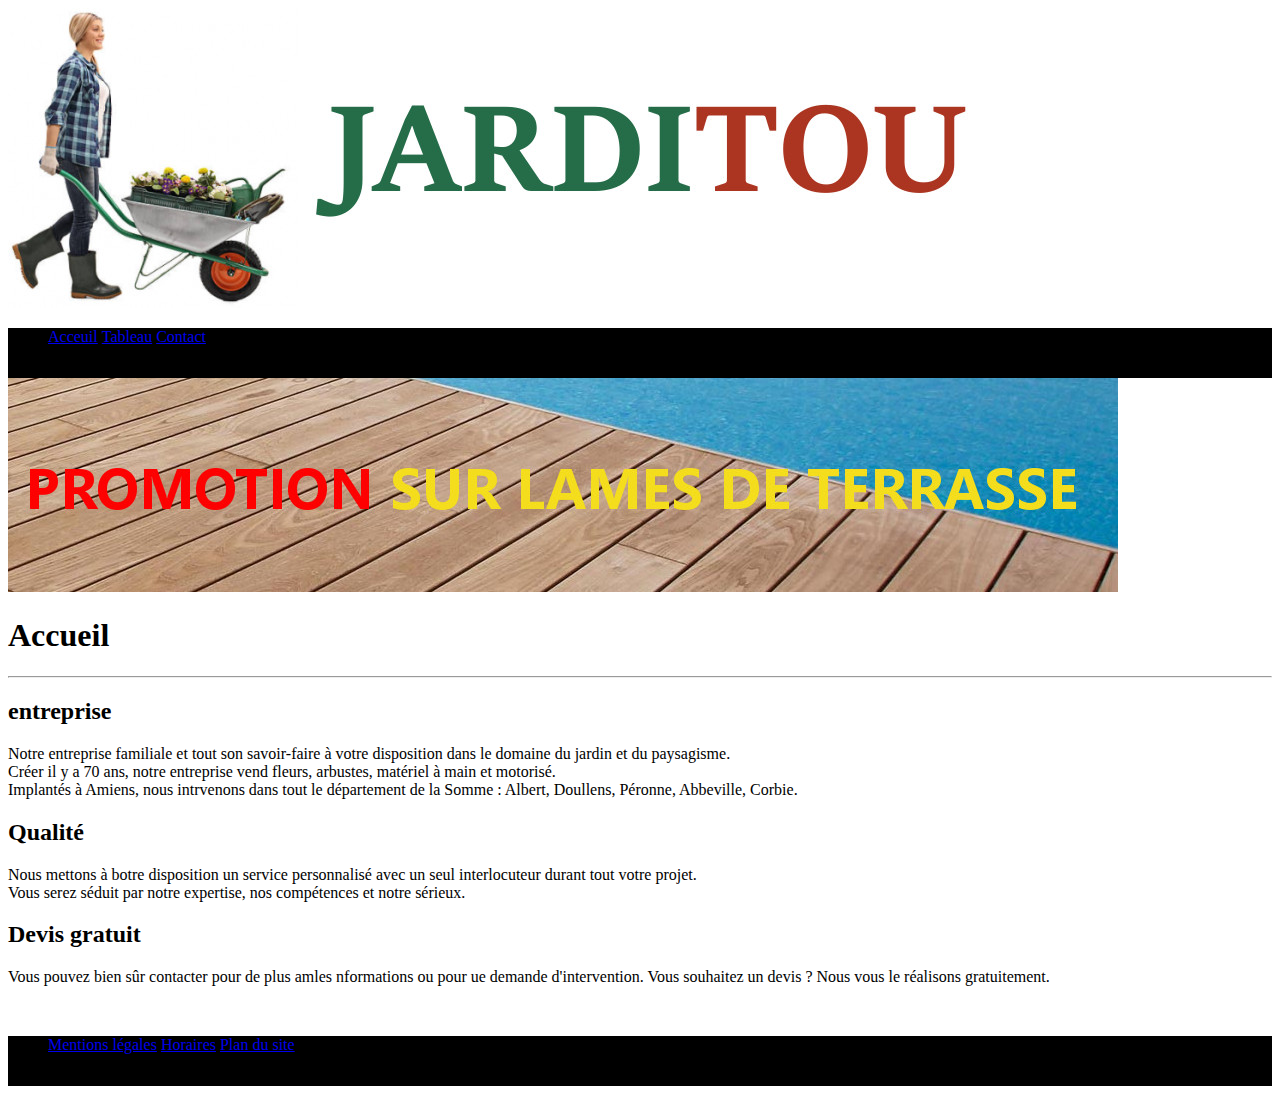
==== index.html @ e2b12e18 "Premier envoi Github" ====
<!DOCTYPE html>
<html lang="fr">

<head>
    <link rel="stylesheet" href="assets/css/styles.css">
    <meta charset="UTF-8">
    <meta http-equiv="X-UA-Compatible" content="IE=edge">
    <meta name="viewport" content="width=device-width, initial-scale=1.0">
    <title>Document</title>

</head>

<body>
    <header>

        <img src="assets/img/images/jarditou_logo.jpg" alt="image jardinier" title="jardinier">

        
    </header>

    <nav>
        <ul>
            <li><a href="index.html">Acceuil</a></li>
            <li><a href="tableau.html">Tableau</a></li>
            <li><a href="contact.html">Contact</a></li>
        </ul>
    </nav>

    <img src="assets/img/images/promotion.jpg" alt="image jardinier" title="jardinier">

    <h1>Accueil</h1>
    <hr>

    <section>

        <h2>entreprise</h2>

        <p>
            Notre entreprise familiale et tout son savoir-faire à votre disposition dans le domaine du jardin et du
            paysagisme.<br>
            Créer il y a 70 ans, notre entreprise vend fleurs, arbustes, matériel à main et motorisé.<br>
            Implantés à Amiens, nous intrvenons dans tout le département de la Somme : Albert, Doullens, Péronne,
            Abbeville,
            Corbie.
        </p>

        <h2>Qualité</h2>
        <p>
            Nous mettons à botre disposition un service personnalisé avec un seul interlocuteur durant tout votre
            projet.<br>
            Vous serez séduit par notre expertise, nos compétences et notre sérieux.
        </p>

        <h2>Devis gratuit</h2>
        <p>
            Vous pouvez bien sûr contacter pour de plus amles nformations ou pour ue demande d'intervention. Vous
            souhaitez
            un devis ? Nous vous le réalisons gratuitement.</p> <br>

    </section>

    <footer>
        <ul>
            <li><a href="#">Mentions légales</a></li>
            <li><a href="#">Horaires</a></li>
            <li><a href="#">Plan du site</a></li>
        </ul>
    </footer>



</body>

</html>
---- assets/css/styles.css ----
nav {
    background-color: black;
    height: 50px
}

li {
    display: inline;
}

footer {
    background-color: black;
    height: 50px
}

* {
    box-sizing: border-box;
}

aside {

}

.
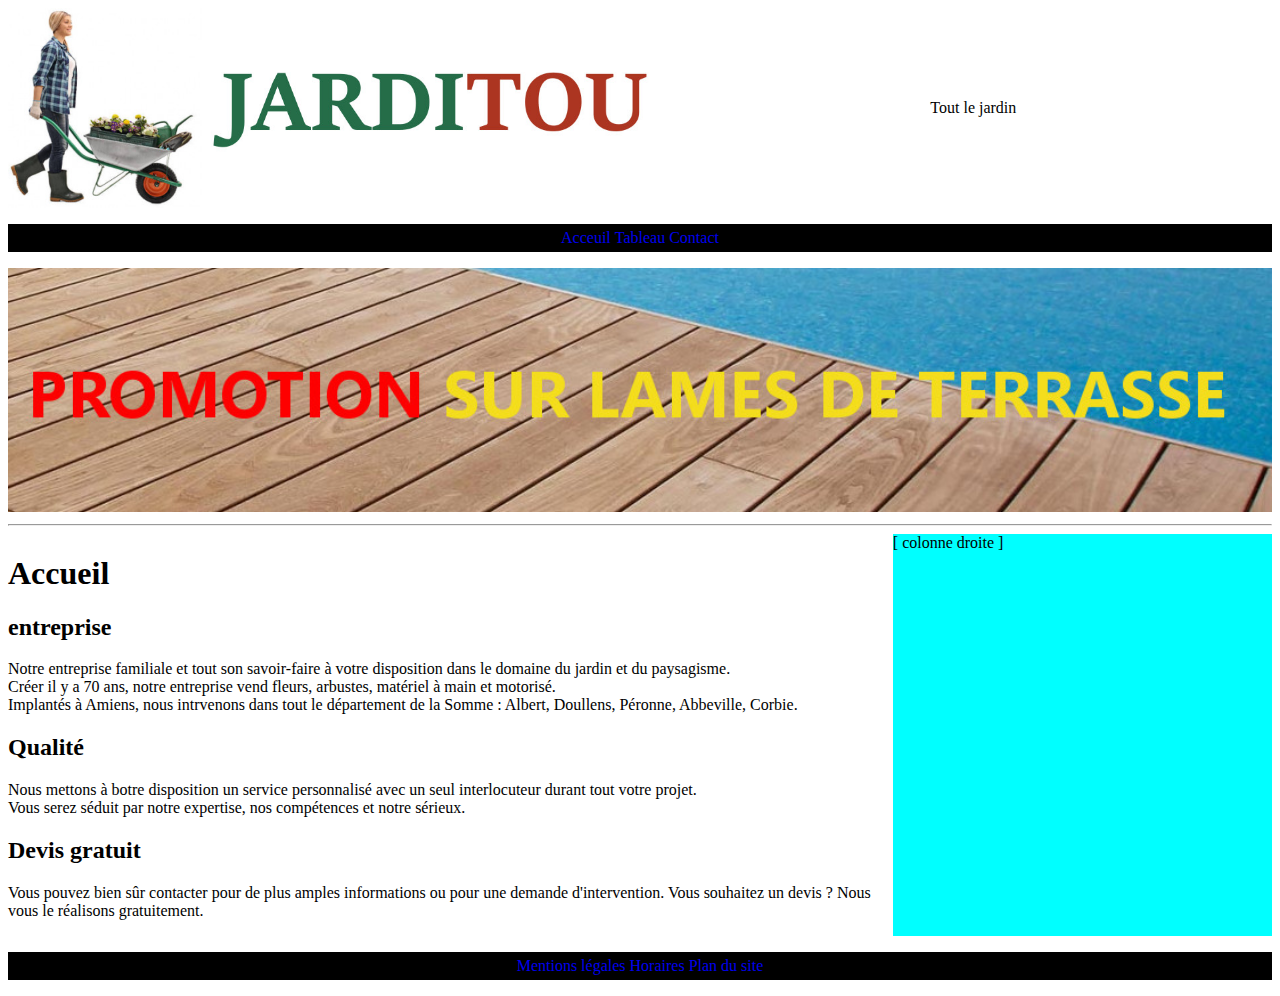
==== commit 2da6028c: "class first" ====
--- a/index.html
+++ b/index.html
@@ -8,14 +8,25 @@
     <meta name="viewport" content="width=device-width, initial-scale=1.0">
     <title>Document</title>
 
-</head>
+    </head>
 
 <body>
+
+
+
+    
     <header>
 
-        <img src="assets/img/images/jarditou_logo.jpg" alt="image jardinier" title="jardinier">
+       <div class="bo">
 
+        <img class="so" src="assets/img/images/jarditou_logo.jpg"/>
         
+         
+         <div class="sa">Tout le jardin</div>
+
+       </div>
+
+    
     </header>
 
     <nav>
@@ -26,16 +37,20 @@
         </ul>
     </nav>
 
-    <img src="assets/img/images/promotion.jpg" alt="image jardinier" title="jardinier">
+    <img src="assets/img/images/promotion.jpg" alt="image jardinier" title="jardinier" class="promo">
+
+    <hr>
+
+     <section class="to">
+
+        <div class="ta">
 
     <h1>Accueil</h1>
-    <hr>
-
-    <section>
-
+    
+        
         <h2>entreprise</h2>
 
-        <p>
+        <p class="firstp">
             Notre entreprise familiale et tout son savoir-faire à votre disposition dans le domaine du jardin et du
             paysagisme.<br>
             Créer il y a 70 ans, notre entreprise vend fleurs, arbustes, matériel à main et motorisé.<br>
@@ -45,25 +60,34 @@
         </p>
 
         <h2>Qualité</h2>
-        <p>
+        
+        <p class="secondp">
             Nous mettons à botre disposition un service personnalisé avec un seul interlocuteur durant tout votre
             projet.<br>
             Vous serez séduit par notre expertise, nos compétences et notre sérieux.
         </p>
 
         <h2>Devis gratuit</h2>
-        <p>
-            Vous pouvez bien sûr contacter pour de plus amles nformations ou pour ue demande d'intervention. Vous
+
+        <p class="thridp">
+            Vous pouvez bien sûr contacter pour de plus amples informations ou pour une demande d'intervention. Vous
             souhaitez
-            un devis ? Nous vous le réalisons gratuitement.</p> <br>
+            un devis ? Nous vous le réalisons gratuitement.</p>
+
+        </div>
+
+        <div class="tu" id="colonne droite">[ colonne droite ]</div>
+            
 
     </section>
 
+
+
     <footer>
         <ul>
-            <li><a href="#">Mentions légales</a></li>
-            <li><a href="#">Horaires</a></li>
-            <li><a href="#">Plan du site</a></li>
+            <li><a href="Mentions légal.html">Mentions légales</a></li>
+            <li><a href="Horaires.html">Horaires</a></li>
+            <li><a href="Plan du site.html">Plan du site</a></li>
         </ul>
     </footer>
 
--- a/assets/css/styles.css
+++ b/assets/css/styles.css
@@ -1,25 +1,119 @@
-nav {
+
+/* Metre les liens dans un fond noir */
+ul {
     background-color: black;
-    height: 50px
+    padding: 5px 0px;
+    text-align: center;
 }
 
 li {
     display: inline;
+    color: white;
 }
 
-footer {
-    background-color: black;
-    height: 50px
+/* Pour enlever le soulignement des liens */
+a{
+    text-decoration: none;
 }
 
-* {
-    box-sizing: border-box;
+/* Pour laisser les liens blancs lorsque ces derniers ont été visités */
+
+a:visited{
+    color: white;
 }
 
-aside {
+/* Faire 2 blocs (texte et colonne de droite bleu */
+section {
+    block-size: auto;
+    }
 
+/* Création colonne de droite bleu */
+  aside { 
+    background-color:rgb(14, 149, 226);
+    grid-template-columns: auto;
+    float: inline-end;
+    height: -200px;
+    width: auto;
 }
 
-.
+/* Faire que le bloc texte soit flexible */
+p{
+    display: flex;
+    text-align: left;
+}
 
+/* Premier bloc à 70% et deuxième bloc à 30% */
+.global{
+ align-items: 70%;
+ align-items: 30%;
+}
 
+/*  */
+.bo{
+    display: flex;
+}
+
+/* Hauteur du logo JARDITOU */
+.so{
+    height: 200px;
+    display: block;
+}
+
+/* Rendre le titre Tout le jardin flexible aligné et centré */
+.sa{
+    display: flex;
+    text-align: center;
+    margin: auto;
+}
+/* Afficher la grille texte et la colonne */
+.to{
+display: grid;
+grid-template-columns: 70% 30%;
+}
+
+/* Colonne de droite bleu */
+.tu{
+    display: flex;
+    background-color: aqua;
+}
+
+.promo{
+    width : 100%;
+}
+
+/* Je commence le web responsive */
+
+/* Breakpoint : 768 pixels */
+@media screen and (max-width: 768px){
+
+/* Pour redimensionner les polices d'écriture */
+
+.firstp {
+    color:aqua;
+    font-size: 3rem;
+}
+   
+.secondp {
+    color: palevioletred;
+    font-size: 2rem;
+}
+
+.thirdp {
+    color:rgb(27, 211, 36);
+    font-size: 1rem;
+} 
+
+/* Afficher les menus verticalement sur mobile */
+
+    /*masque la colone de droite*/
+    .tu{
+        display: none;
+        background-color: rgb(209, 223, 17);
+    }
+    nav ul li {
+        display: block;
+    }
+}
+
+    
+
